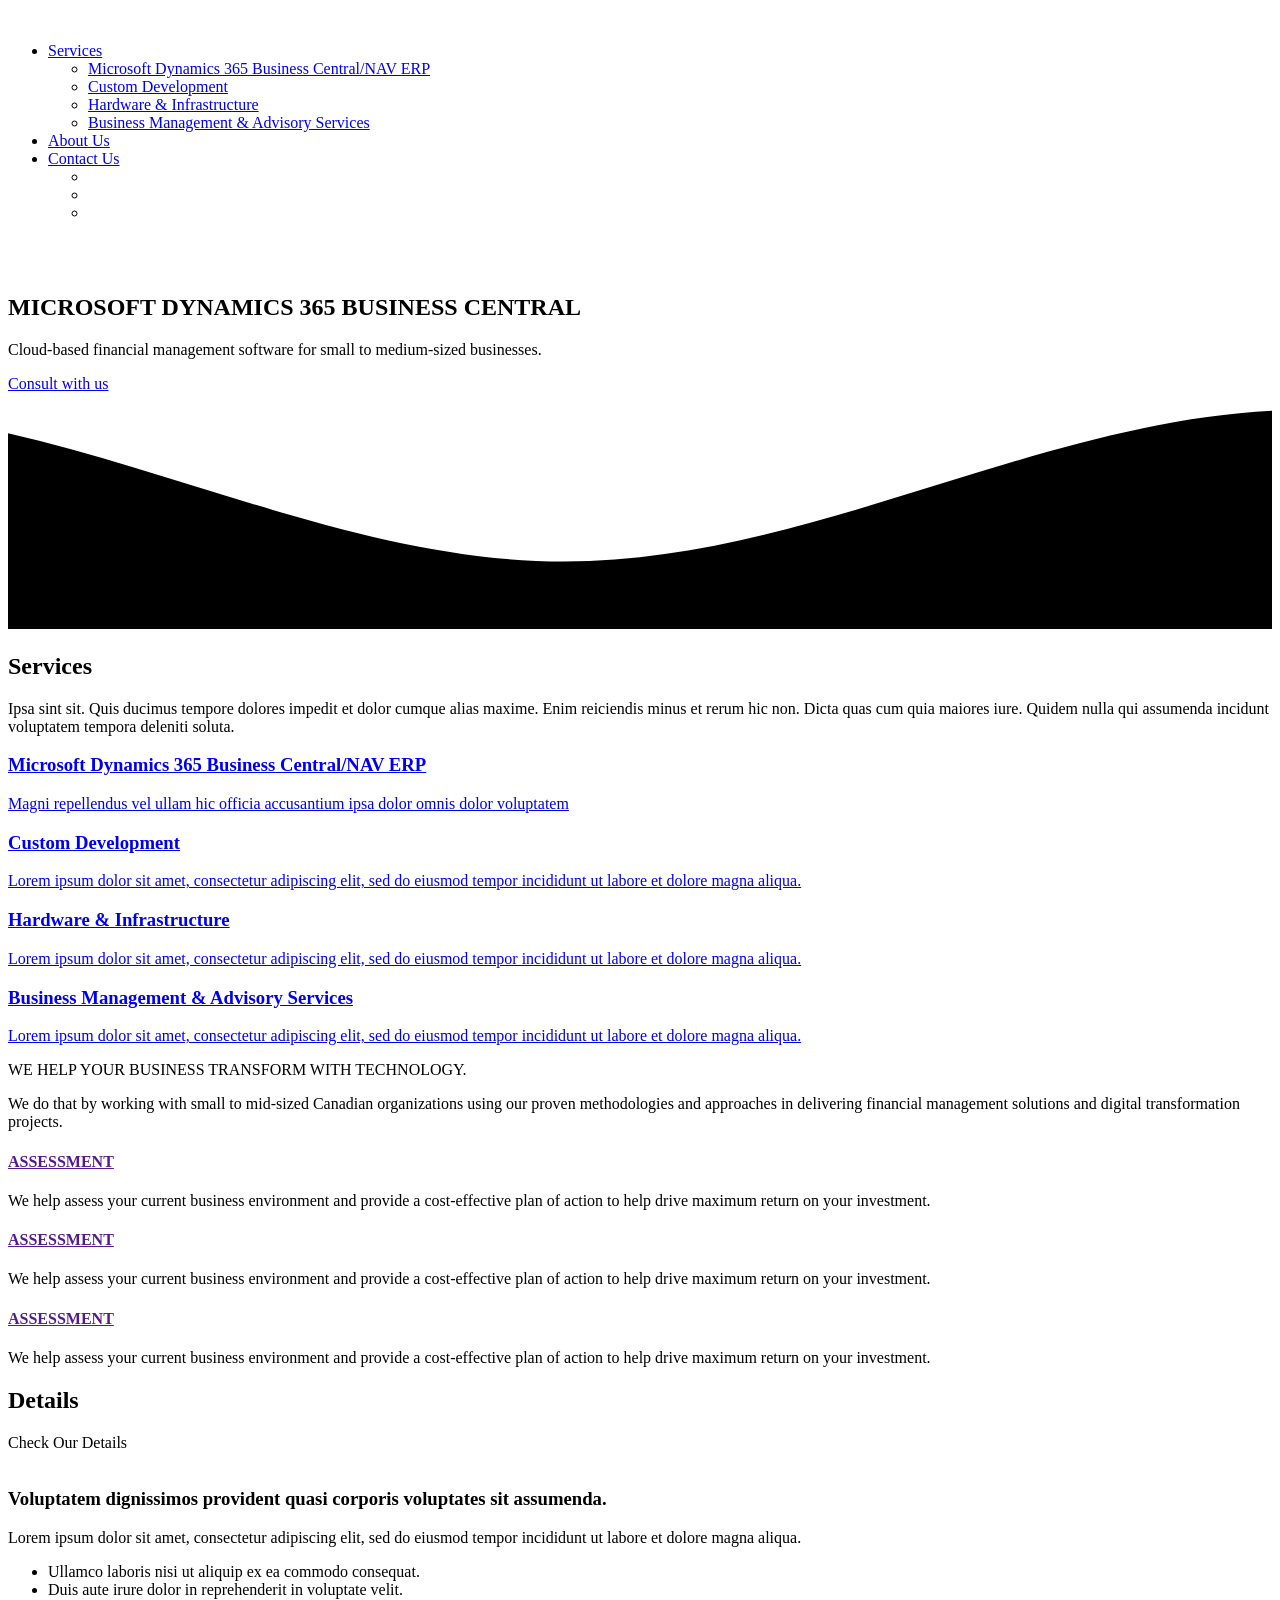
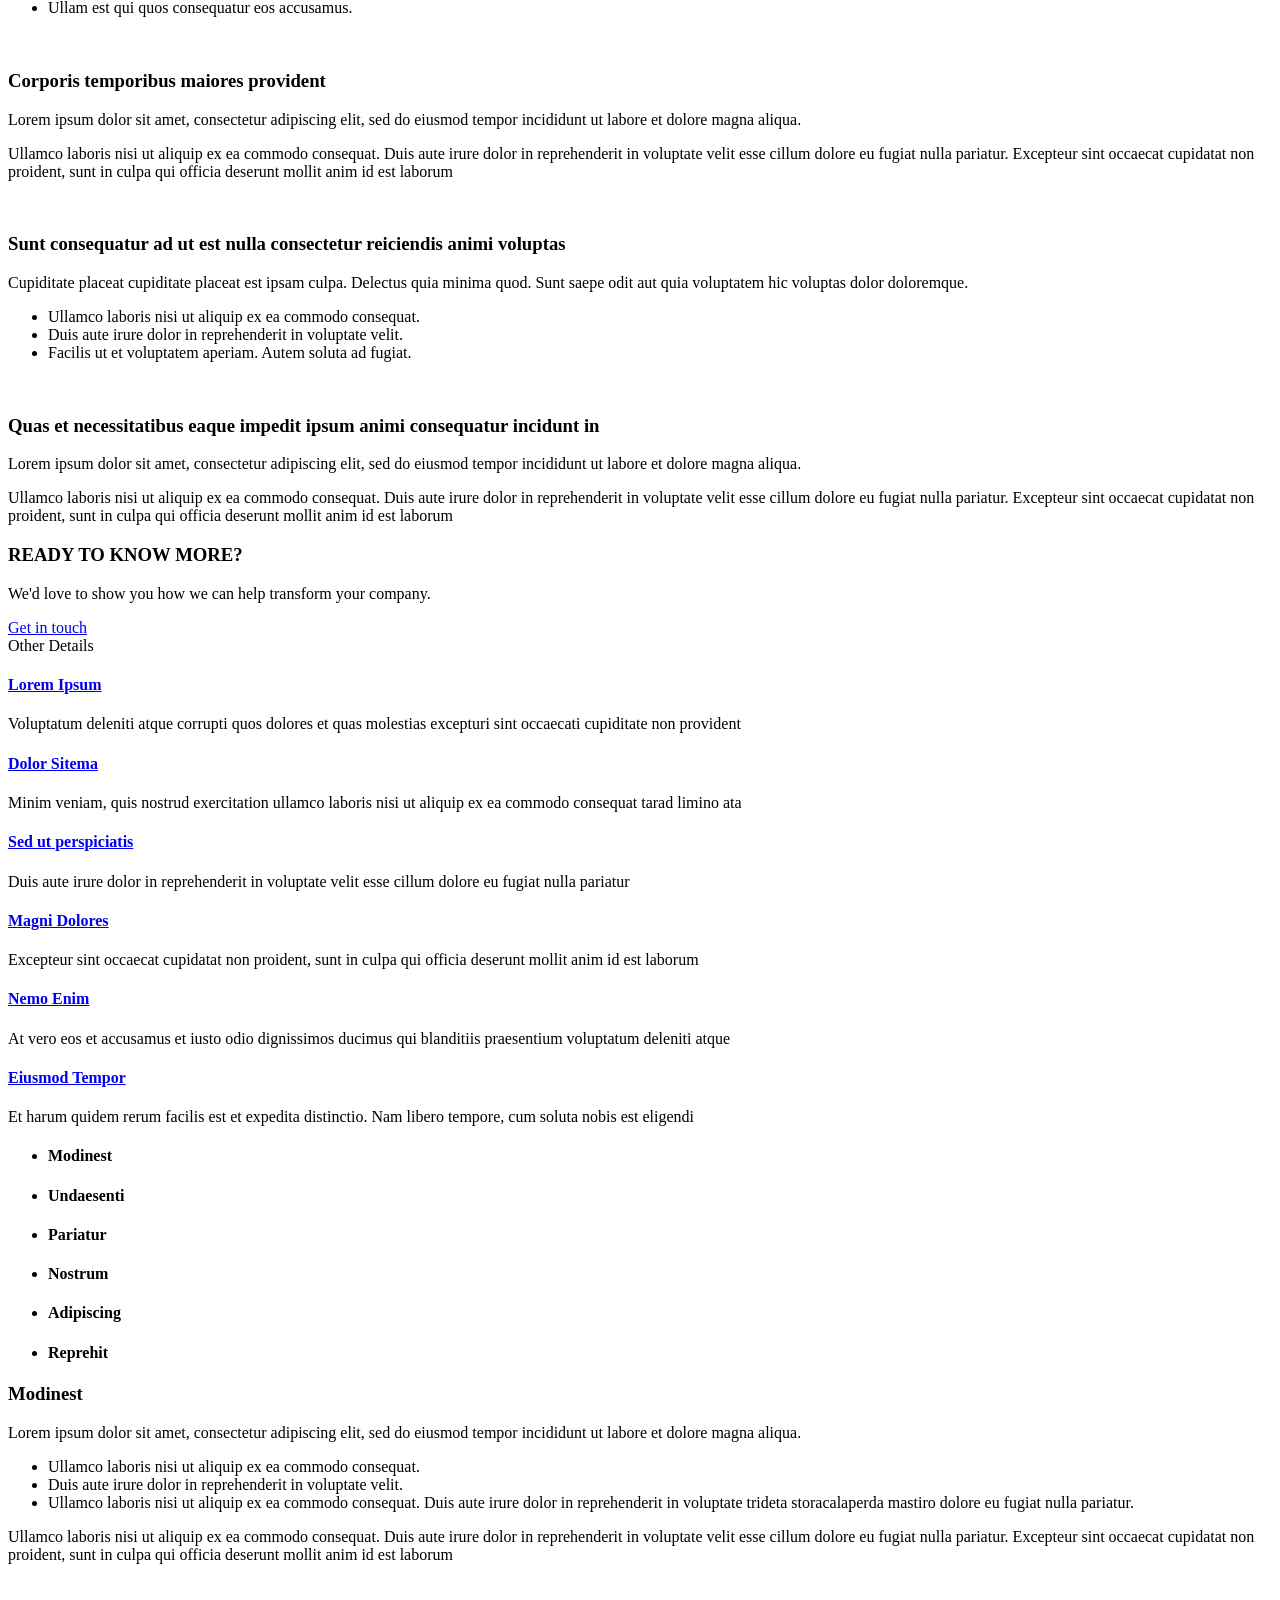
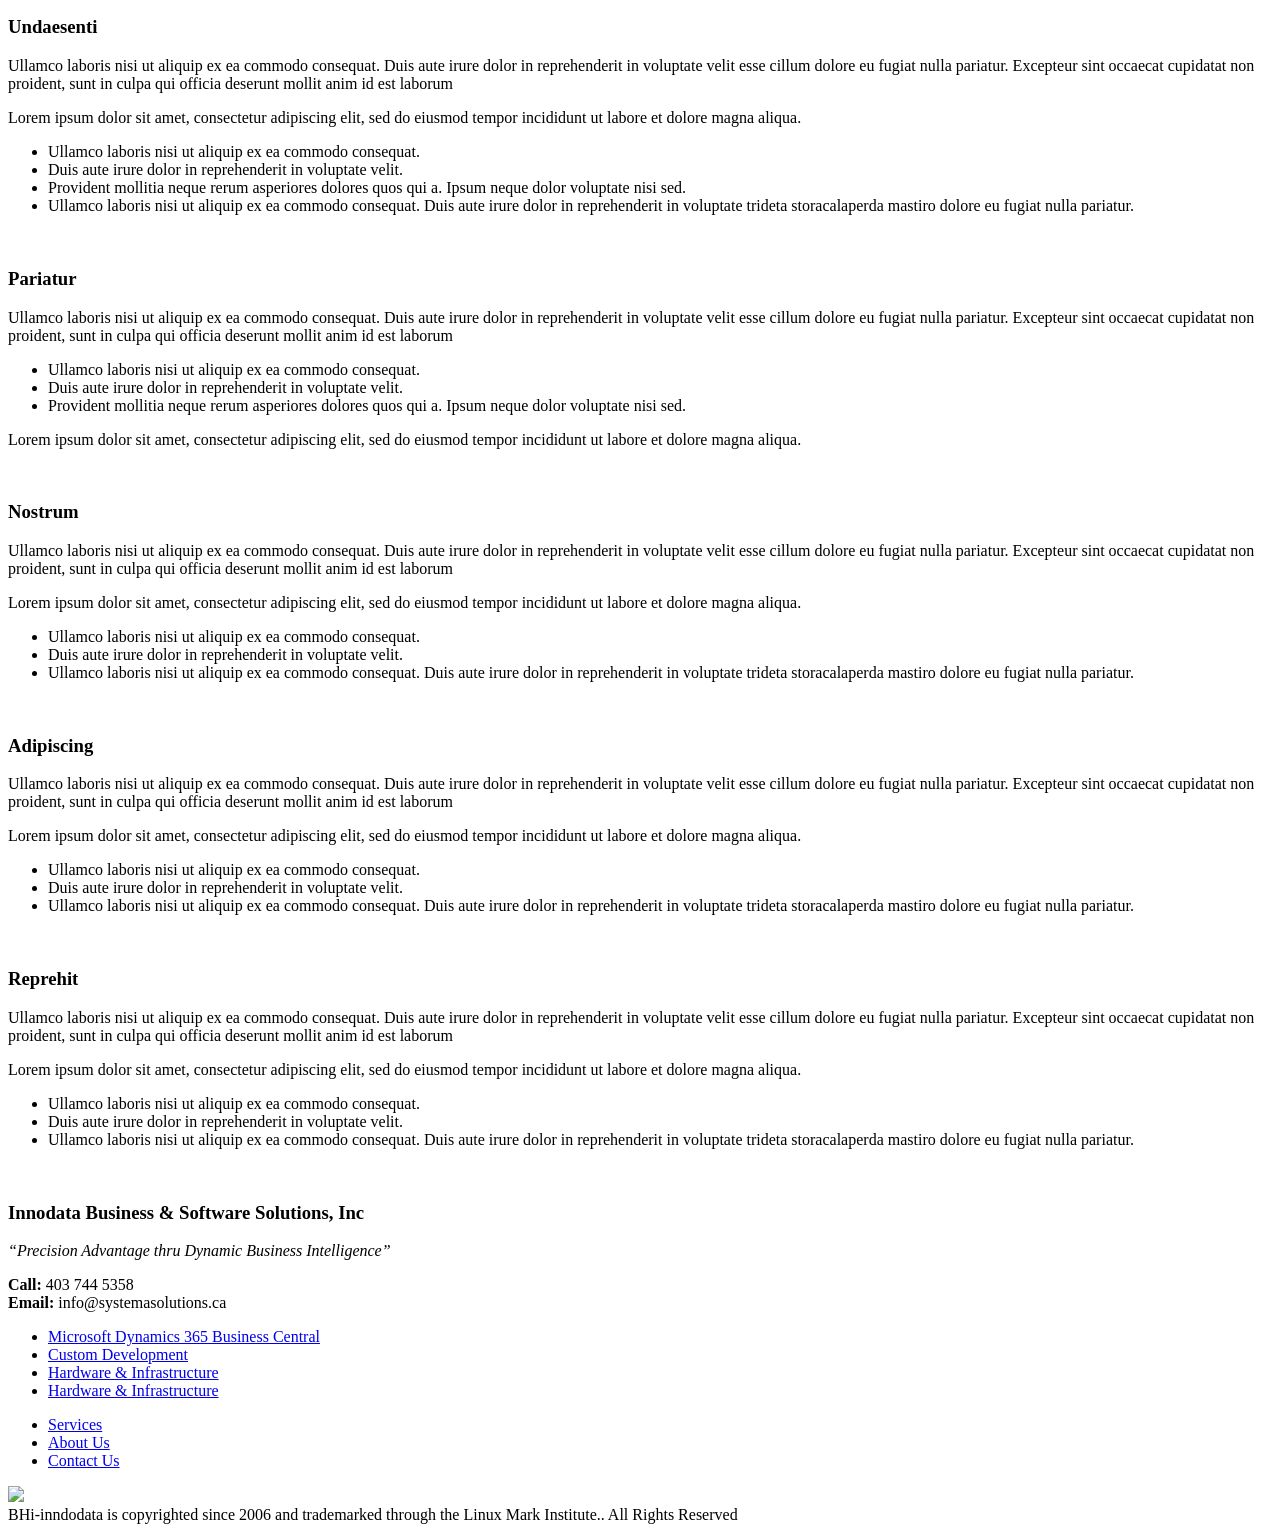
==== assets/css/index.html @ 0f50e831 "commit other changes" ====
<!DOCTYPE html>
<html lang="en">

<head>
  <meta charset="utf-8" />
  <meta content="width=device-width, initial-scale=1.0" name="viewport" />
  <title>BHi-innodata</title>
  <meta name="description" content="" />
  <meta name="keywords" content="" />
  <link href="assets/img/innologocolor.png" rel="icon" />
  <link href="assets/img/apple-touch-icon.png" rel="apple-touch-icon" />
  <!-- <link href="https://fonts.googleapis.com" rel="preconnect" />
  <link href="https://fonts.gstatic.com" rel="preconnect" crossorigin />
  <link
    href="https://fonts.googleapis.com/css2?family=Roboto:ital,wght@0,100;0,300;0,400;0,500;0,700;0,900;1,100;1,300;1,400;1,500;1,700;1,900&family=Poppins:ital,wght@0,100;0,200;0,300;0,400;0,500;0,600;0,700;0,800;0,900;1,100;1,200;1,300;1,400;1,500;1,600;1,700;1,800;1,900&family=Raleway:ital,wght@0,100;0,200;0,300;0,400;0,500;0,600;0,700;0,800;0,900;1,100;1,200;1,300;1,400;1,500;1,600;1,700;1,800;1,900&display=swap"
    rel="stylesheet" /> -->
  <link href="assets/vendor/bootstrap/css/bootstrap.min.css" rel="stylesheet" />
  <link href="assets/vendor/bootstrap-icons/bootstrap-icons.css" rel="stylesheet" />
  <link href="assets/vendor/aos/aos.css" rel="stylesheet" />
  <link href="assets/vendor/glightbox/css/glightbox.min.css" rel="stylesheet" />
  <link href="assets/vendor/swiper/swiper-bundle.min.css" rel="stylesheet" />
  <link id="mainStylesheet" href="assets/css/main.css" rel="stylesheet" />
  <link href="assets/css/other.css" rel="stylesheet" />
</head>

<body class="index-page">
  <header id="header" class="header d-flex align-items-center fixed-top">
    <div class="container-fluid container-xl position-relative d-flex align-items-center justify-content-between">
      <a href="index.html" class="logo d-flex align-items-center">
        <!-- Uncomment the line below if you also wish to use an image logo -->
        <img src="assets/img/innowhite.png" alt="" width="20%" /> </a>
      <nav id="navmenu" class="navmenu">
        <ul>
          <li class="dropdown">
            <a href="#"><span>Services</span>
              <i class="bi bi-chevron-down toggle-dropdown"></i></a>
            <ul>
              <li>
                <a href="mdbc.html">Microsoft Dynamics 365 Business Central/NAV ERP</a>
              </li>
              <li><a href="cd.html">Custom Development</a></li>
              <li><a href="hi.html">Hardware & Infrastructure</a></li>
              <li>
                <a href="bmas.html">Business Management & Advisory Services</a>
              </li>
            </ul>
          </li>

          <li>
            <a class="nav-link nav-text" href="aboutus.html">About Us</a>
          </li>
          <li>
            <a class="nav-link nav-text" href="contactus.html">Contact Us</a>
          </li>

          <ul id="switcher">
            <li id="grayButton" class="color1"></li>
            <li id="whiteButton" class="color2"></li>
            </li>
            <li id="redButton" class="color3"></li>
            </li>
          </ul>
        </ul>
        <i class="mobile-nav-toggle d-xl-none bi bi-list"></i>
      </nav>
    </div>
  </header>

  <main class="main">

    <!-- Hero Section -->
    <section id="hero" class="hero section dark-background">
      <img src="assets/img/bg3.jpg" alt="" class="hero-bg" />
      <div class="container">
        <div class="row gy-4 justify-content-between">
          <div class="col-lg-4 order-lg-last hero-img" data-aos="zoom-out" data-aos-delay="100">
            <img src="assets/img/hero-img2.png" class="img-fluid animated" alt="" />
          </div>

          <div class="col-lg-6 d-flex flex-column justify-content-center" data-aos="fade-in">
            <h1 data-aos="zoom-in">
              MICROSOFT DYNAMICS 365 BUSINESS CENTRAL
            </h1>
            <p data-aos="fade-up" data-aos-delay="100">
              Cloud-based financial management software for small to medium-sized businesses.
            </p>
            <div class="d-flex">
              <a href="#" class="btn-get-started" data-aos="fade-up" data-aos-delay="200">Consult with us</a>
            </div>
          </div>
        </div>
      </div>

      <svg class="hero-waves" xmlns="http://www.w3.org/2000/svg" xmlns:xlink="http://www.w3.org/1999/xlink"
        viewBox="0 24 150 28 " preserveAspectRatio="none">
        <defs>
          <path id="wave-path" d="M-160 44c30 0 58-18 88-18s 58 18 88 18 58-18 88-18 58 18 88 18 v44h-352z"></path>
        </defs>
        <g class="wave1">
          <use xlink:href="#wave-path" x="50" y="3"></use>
        </g>
        <g class="wave2">
          <use xlink:href="#wave-path" x="50" y="0"></use>
        </g>
        <g class="wave3">
          <use xlink:href="#wave-path" x="50" y="9"></use>
        </g>
      </svg>
    </section>
    <!-- /Hero Section -->

    <!-- About Section -->
    <section id="about" class="about section">
      <div class="container" data-aos="fade-up" data-aos-delay="100">
        <div class="row align-items-xl-center gy-5">
          <div class="col-xl-5 content">
            <h2>Services</h2>
            <p>
              Ipsa sint sit. Quis ducimus tempore dolores impedit et dolor
              cumque alias maxime. Enim reiciendis minus et rerum hic non.
              Dicta quas cum quia maiores iure. Quidem nulla qui assumenda
              incidunt voluptatem tempora deleniti soluta.
            </p>
          </div>

          <div class="col-xl-7">
            <div class="row gy-4 icon-boxes">
              <div class="col-md-6 icon-b-h" data-aos="fade-up" data-aos-delay="200">
                <a href="mdbc.html" style="cursor: pointer">
                  <div class="icon-box">
                    <i class="bi bi-microsoft"></i>
                    <h3>Microsoft Dynamics 365 Business Central/NAV ERP</h3>
                    <p>
                      Magni repellendus vel ullam hic officia accusantium ipsa
                      dolor omnis dolor voluptatem
                    </p>
                  </div>
                </a>
              </div>
              <!-- End Icon Box -->

              <div class="col-md-6" data-aos="fade-up" data-aos-delay="300">
                <a href="cd.html" style="cursor: pointer">
                  <div class="icon-box">
                    <i class="bi bi-clipboard-pulse"></i>
                    <h3>Custom Development</h3>
                    <p>
                      Lorem ipsum dolor sit amet, consectetur adipiscing elit,
                      sed do eiusmod tempor incididunt ut labore et dolore
                      magna aliqua.
                    </p>
                  </div>
                </a>
              </div>
              <!-- End Icon Box -->

              <div class="col-md-6" data-aos="fade-up" data-aos-delay="400">
                <a href="hi.html" style="cursor: pointer">
                  <div class="icon-box">
                    <i class="bi bi-laptop"></i>
                    <h3>Hardware & Infrastructure</h3>
                    <p>
                      Lorem ipsum dolor sit amet, consectetur adipiscing elit,
                      sed do eiusmod tempor incididunt ut labore et dolore
                      magna aliqua.
                    </p>
                  </div>
                </a>
              </div>
              <!-- End Icon Box -->

              <div class="col-md-6" data-aos="fade-up" data-aos-delay="500">
                <a href="bmas.html" style="cursor: pointer">
                  <div class="icon-box">
                    <i class="bi bi-graph-up-arrow"></i>
                    <h3>Business Management & Advisory Services</h3>
                    <p>
                      Lorem ipsum dolor sit amet, consectetur adipiscing elit,
                      sed do eiusmod tempor incididunt ut labore et dolore
                      magna aliqua.
                    </p>
                  </div>
                </a>
              </div>
              <!-- End Icon Box -->
            </div>
          </div>
        </div>
      </div>
    </section>
    <!-- /About Section -->

    <section id="services" class="services">
      <div class="container" data-aos="fade-up">
        <div class="container section-title" data-aos="fade-up">
          <div>
            <span class="description-title">WE HELP YOUR BUSINESS TRANSFORM WITH TECHNOLOGY.</span>
          </div>
          <p>
            We do that by working with small to mid-sized Canadian
            organizations using our proven methodologies and approaches in
            delivering financial management solutions and digital
            transformation projects.
          </p>
        </div>

        <div class="row">
          <div class="col-lg-4 col-md-6 d-flex align-items-stretch" data-aos="fade-up" data-aos-delay="100">
            <div class="icon-box">
              <div class="icon"><i class="bi bi-envelope"></i></div>
              <h4><a href="">ASSESSMENT</a></h4>
              <p>
                We help assess your current business environment and provide a
                cost-effective plan of action to help drive maximum return on
                your investment.
              </p>
            </div>
          </div>

          <div class="col-lg-4 col-md-6 d-flex align-items-stretch" data-aos="fade-up" data-aos-delay="100">
            <div class="icon-box">
              <div class="icon"><i class="bi bi-envelope"></i></div>
              <h4><a href="">ASSESSMENT</a></h4>
              <p>
                We help assess your current business environment and provide a
                cost-effective plan of action to help drive maximum return on
                your investment.
              </p>
            </div>
          </div>

          <div class="col-lg-4 col-md-6 d-flex align-items-stretch" data-aos="fade-up" data-aos-delay="100">
            <div class="icon-box">
              <div class="icon"><i class="bi bi-envelope"></i></div>
              <h4><a href="">ASSESSMENT</a></h4>
              <p>
                We help assess your current business environment and provide a
                cost-effective plan of action to help drive maximum return on
                your investment.
              </p>
            </div>
          </div>
        </div>
      </div>
    </section>

    <!-- Details Section -->
    <section id="details" class="details section d-none">
      <!-- Section Title -->
      <div class="container section-title" data-aos="fade-up">
        <h2>Details</h2>
        <div>
          <span>Check Our</span>
          <span class="description-title">Details</span>
        </div>
      </div>
      <!-- End Section Title -->

      <div class="container">
        <div class="row gy-4 align-items-center features-item">
          <div class="col-md-5 d-flex align-items-center" data-aos="zoom-out" data-aos-delay="100">
            <img src="assets/img/details-1.png" class="img-fluid" alt="" />
          </div>
          <div class="col-md-7" data-aos="fade-up" data-aos-delay="100">
            <h3>
              Voluptatem dignissimos provident quasi corporis voluptates sit
              assumenda.
            </h3>
            <p class="fst-italic">
              Lorem ipsum dolor sit amet, consectetur adipiscing elit, sed do
              eiusmod tempor incididunt ut labore et dolore magna aliqua.
            </p>
            <ul>
              <li>
                <i class="bi bi-check"></i><span>
                  Ullamco laboris nisi ut aliquip ex ea commodo
                  consequat.</span>
              </li>
              <li>
                <i class="bi bi-check"></i>
                <span>Duis aute irure dolor in reprehenderit in voluptate
                  velit.</span>
              </li>
              <li>
                <i class="bi bi-check"></i>
                <span>Ullam est qui quos consequatur eos accusamus.</span>
              </li>
            </ul>
          </div>
        </div>
        <!-- Features Item -->

        <div class="row gy-4 align-items-center features-item">
          <div class="col-md-5 order-1 order-md-2 d-flex align-items-center" data-aos="zoom-out" data-aos-delay="200">
            <img src="assets/img/details-2.png" class="img-fluid" alt="" />
          </div>
          <div class="col-md-7 order-2 order-md-1" data-aos="fade-up" data-aos-delay="200">
            <h3>Corporis temporibus maiores provident</h3>
            <p class="fst-italic">
              Lorem ipsum dolor sit amet, consectetur adipiscing elit, sed do
              eiusmod tempor incididunt ut labore et dolore magna aliqua.
            </p>
            <p>
              Ullamco laboris nisi ut aliquip ex ea commodo consequat. Duis
              aute irure dolor in reprehenderit in voluptate velit esse cillum
              dolore eu fugiat nulla pariatur. Excepteur sint occaecat
              cupidatat non proident, sunt in culpa qui officia deserunt
              mollit anim id est laborum
            </p>
          </div>
        </div>
        <!-- Features Item -->

        <div class="row gy-4 align-items-center features-item">
          <div class="col-md-5 d-flex align-items-center" data-aos="zoom-out">
            <img src="assets/img/details-3.png" class="img-fluid" alt="" />
          </div>
          <div class="col-md-7" data-aos="fade-up">
            <h3>
              Sunt consequatur ad ut est nulla consectetur reiciendis animi
              voluptas
            </h3>
            <p>
              Cupiditate placeat cupiditate placeat est ipsam culpa. Delectus
              quia minima quod. Sunt saepe odit aut quia voluptatem hic
              voluptas dolor doloremque.
            </p>
            <ul>
              <li>
                <i class="bi bi-check"></i>
                <span>Ullamco laboris nisi ut aliquip ex ea commodo
                  consequat.</span>
              </li>
              <li>
                <i class="bi bi-check"></i><span>
                  Duis aute irure dolor in reprehenderit in voluptate
                  velit.</span>
              </li>
              <li>
                <i class="bi bi-check"></i>
                <span>Facilis ut et voluptatem aperiam. Autem soluta ad
                  fugiat</span>.
              </li>
            </ul>
          </div>
        </div>
        <!-- Features Item -->

        <div class="row gy-4 align-items-center features-item">
          <div class="col-md-5 order-1 order-md-2 d-flex align-items-center" data-aos="zoom-out">
            <img src="assets/img/details-4.png" class="img-fluid" alt="" />
          </div>
          <div class="col-md-7 order-2 order-md-1" data-aos="fade-up">
            <h3>
              Quas et necessitatibus eaque impedit ipsum animi consequatur
              incidunt in
            </h3>
            <p class="fst-italic">
              Lorem ipsum dolor sit amet, consectetur adipiscing elit, sed do
              eiusmod tempor incididunt ut labore et dolore magna aliqua.
            </p>
            <p>
              Ullamco laboris nisi ut aliquip ex ea commodo consequat. Duis
              aute irure dolor in reprehenderit in voluptate velit esse cillum
              dolore eu fugiat nulla pariatur. Excepteur sint occaecat
              cupidatat non proident, sunt in culpa qui officia deserunt
              mollit anim id est laborum
            </p>
          </div>
        </div>
        <!-- Features Item -->
      </div>
    </section>
    <!-- /Details Section -->




    <section id="cta" class="cta">
      <div class="container cta-bg" data-aos="zoom-in">
        <div class="text-center">
          <h3>READY TO KNOW MORE?</h3>
          <p>We'd love to show you how we can help transform your company.</p>
          <a class="cta-btn" href="#">Get in touch</a>
        </div>
      </div>
    </section>

    <!-- Services Section -->
    <section id="services" class="services section">

      <div class="container section-title" data-aos="fade-up">
        <div>
          <span class="description-title">Other Details</span>
        </div>
      </div>

      <div class="container">

        <div class="row gy-4">

          <div class="col-lg-6 " data-aos="fade-up" data-aos-delay="100">
            <div class="service-item d-flex">
              <div class="icon flex-shrink-0"><i class="bi bi-briefcase"></i></div>
              <div>
                <h4 class="title"><a href="services-details.html" class="stretched-link">Lorem Ipsum</a></h4>
                <p class="description">Voluptatum deleniti atque corrupti quos dolores et quas molestias excepturi sint
                  occaecati cupiditate non provident</p>
              </div>
            </div>
          </div>
          <!-- End Service Item -->

          <div class="col-lg-6 " data-aos="fade-up" data-aos-delay="200">
            <div class="service-item d-flex">
              <div class="icon flex-shrink-0"><i class="bi bi-card-checklist"></i></div>
              <div>
                <h4 class="title"><a href="services-details.html" class="stretched-link">Dolor Sitema</a></h4>
                <p class="description">Minim veniam, quis nostrud exercitation ullamco laboris nisi ut aliquip ex ea
                  commodo consequat tarad limino ata</p>
              </div>
            </div>
          </div><!-- End Service Item -->

          <div class="col-lg-6 " data-aos="fade-up" data-aos-delay="300">
            <div class="service-item d-flex">
              <div class="icon flex-shrink-0"><i class="bi bi-bar-chart"></i></div>
              <div>
                <h4 class="title"><a href="services-details.html" class="stretched-link">Sed ut perspiciatis</a></h4>
                <p class="description">Duis aute irure dolor in reprehenderit in voluptate velit esse cillum dolore eu
                  fugiat nulla pariatur</p>
              </div>
            </div>
          </div><!-- End Service Item -->

          <div class="col-lg-6 " data-aos="fade-up" data-aos-delay="400">
            <div class="service-item d-flex">
              <div class="icon flex-shrink-0"><i class="bi bi-binoculars"></i></div>
              <div>
                <h4 class="title"><a href="services-details.html" class="stretched-link">Magni Dolores</a></h4>
                <p class="description">Excepteur sint occaecat cupidatat non proident, sunt in culpa qui officia
                  deserunt mollit anim id est laborum</p>
              </div>
            </div>
          </div><!-- End Service Item -->

          <div class="col-lg-6 " data-aos="fade-up" data-aos-delay="500">
            <div class="service-item d-flex">
              <div class="icon flex-shrink-0"><i class="bi bi-brightness-high"></i></div>
              <div>
                <h4 class="title"><a href="services-details.html" class="stretched-link">Nemo Enim</a></h4>
                <p class="description">At vero eos et accusamus et iusto odio dignissimos ducimus qui blanditiis
                  praesentium voluptatum deleniti atque</p>
              </div>
            </div>
          </div><!-- End Service Item -->

          <div class="col-lg-6 " data-aos="fade-up" data-aos-delay="600">
            <div class="service-item d-flex">
              <div class="icon flex-shrink-0"><i class="bi bi-calendar4-week"></i></div>
              <div>
                <h4 class="title"><a href="services-details.html" class="stretched-link">Eiusmod Tempor</a></h4>
                <p class="description">Et harum quidem rerum facilis est et expedita distinctio. Nam libero tempore, cum
                  soluta nobis est eligendi</p>
              </div>
            </div>
          </div><!-- End Service Item -->

        </div>

      </div>

    </section><!-- /Services Section -->


    <section id="features" class="features section">

      <div class="container" data-aos="fade-up">

        <ul class="nav nav-tabs row gy-4 d-flex">

          <li class="nav-item col-6 col-md-4 col-lg-2">
            <a class="nav-link active show" data-bs-toggle="tab" data-bs-target="#features-tab-1">
              <i class="bi bi-binoculars" style="color: #0dcaf0;"></i>
              <h4>Modinest</h4>
            </a>
          </li><!-- End Tab 1 Nav -->

          <li class="nav-item col-6 col-md-4 col-lg-2">
            <a class="nav-link" data-bs-toggle="tab" data-bs-target="#features-tab-2">
              <i class="bi bi-box-seam" style="color: #6610f2;"></i>
              <h4>Undaesenti</h4>
            </a>
          </li><!-- End Tab 2 Nav -->

          <li class="nav-item col-6 col-md-4 col-lg-2">
            <a class="nav-link" data-bs-toggle="tab" data-bs-target="#features-tab-3">
              <i class="bi bi-brightness-high" style="color: #20c997;"></i>
              <h4>Pariatur</h4>
            </a>
          </li><!-- End Tab 3 Nav -->

          <li class="nav-item col-6 col-md-4 col-lg-2">
            <a class="nav-link" data-bs-toggle="tab" data-bs-target="#features-tab-4">
              <i class="bi bi-command" style="color: #df1529;"></i>
              <h4>Nostrum</h4>
            </a>
          </li><!-- End Tab 4 Nav -->

          <li class="nav-item col-6 col-md-4 col-lg-2">
            <a class="nav-link" data-bs-toggle="tab" data-bs-target="#features-tab-5">
              <i class="bi bi-easel" style="color: #0d6efd;"></i>
              <h4>Adipiscing</h4>
            </a>
          </li><!-- End Tab 5 Nav -->

          <li class="nav-item col-6 col-md-4 col-lg-2">
            <a class="nav-link" data-bs-toggle="tab" data-bs-target="#features-tab-6">
              <i class="bi bi-map" style="color: #fd7e14;"></i>
              <h4>Reprehit</h4>
            </a>
          </li><!-- End Tab 6 Nav -->

        </ul>

        <div class="tab-content">

          <div class="tab-pane fade active show" id="features-tab-1">
            <div class="row gy-4">
              <div class="col-lg-8 order-2 order-lg-1" data-aos="fade-up" data-aos-delay="100">
                <h3>Modinest</h3>
                <p class="fst-italic">
                  Lorem ipsum dolor sit amet, consectetur adipiscing elit, sed do eiusmod tempor incididunt ut labore et
                  dolore
                  magna aliqua.
                </p>
                <ul>
                  <li><i class="bi bi-check-circle-fill"></i> Ullamco laboris nisi ut aliquip ex ea commodo consequat.
                  </li>
                  <li><i class="bi bi-check-circle-fill"></i> Duis aute irure dolor in reprehenderit in voluptate velit.
                  </li>
                  <li><i class="bi bi-check-circle-fill"></i> Ullamco laboris nisi ut aliquip ex ea commodo consequat.
                    Duis aute irure dolor in reprehenderit in voluptate trideta storacalaperda mastiro dolore eu fugiat
                    nulla pariatur.</li>
                </ul>
                <p>
                  Ullamco laboris nisi ut aliquip ex ea commodo consequat. Duis aute irure dolor in reprehenderit in
                  voluptate
                  velit esse cillum dolore eu fugiat nulla pariatur. Excepteur sint occaecat cupidatat non proident,
                  sunt in
                  culpa qui officia deserunt mollit anim id est laborum
                </p>
              </div>
              <div class="col-lg-4 order-1 order-lg-2 text-center" data-aos="fade-up" data-aos-delay="200">
                <img src="assets/img/features-1.svg" alt="" class="img-fluid">
              </div>
            </div>
          </div><!-- End Tab Content 1 -->

          <div class="tab-pane fade" id="features-tab-2">
            <div class="row gy-4">
              <div class="col-lg-8 order-2 order-lg-1">
                <h3>Undaesenti</h3>
                <p>
                  Ullamco laboris nisi ut aliquip ex ea commodo consequat. Duis aute irure dolor in reprehenderit in
                  voluptate
                  velit esse cillum dolore eu fugiat nulla pariatur. Excepteur sint occaecat cupidatat non proident,
                  sunt in
                  culpa qui officia deserunt mollit anim id est laborum
                </p>
                <p class="fst-italic">
                  Lorem ipsum dolor sit amet, consectetur adipiscing elit, sed do eiusmod tempor incididunt ut labore et
                  dolore
                  magna aliqua.
                </p>
                <ul>
                  <li><i class="bi bi-check-circle-fill"></i> Ullamco laboris nisi ut aliquip ex ea commodo consequat.
                  </li>
                  <li><i class="bi bi-check-circle-fill"></i> Duis aute irure dolor in reprehenderit in voluptate velit.
                  </li>
                  <li><i class="bi bi-check-circle-fill"></i> Provident mollitia neque rerum asperiores dolores quos qui
                    a. Ipsum neque dolor voluptate nisi sed.</li>
                  <li><i class="bi bi-check-circle-fill"></i> Ullamco laboris nisi ut aliquip ex ea commodo consequat.
                    Duis aute irure dolor in reprehenderit in voluptate trideta storacalaperda mastiro dolore eu fugiat
                    nulla pariatur.</li>
                </ul>
              </div>
              <div class="col-lg-4 order-1 order-lg-2 text-center">
                <img src="assets/img/features-2.svg" alt="" class="img-fluid">
              </div>
            </div>
          </div><!-- End Tab Content 2 -->

          <div class="tab-pane fade" id="features-tab-3">
            <div class="row gy-4">
              <div class="col-lg-8 order-2 order-lg-1">
                <h3>Pariatur</h3>
                <p>
                  Ullamco laboris nisi ut aliquip ex ea commodo consequat. Duis aute irure dolor in reprehenderit in
                  voluptate
                  velit esse cillum dolore eu fugiat nulla pariatur. Excepteur sint occaecat cupidatat non proident,
                  sunt in
                  culpa qui officia deserunt mollit anim id est laborum
                </p>
                <ul>
                  <li><i class="bi bi-check-circle-fill"></i> Ullamco laboris nisi ut aliquip ex ea commodo consequat.
                  </li>
                  <li><i class="bi bi-check-circle-fill"></i> Duis aute irure dolor in reprehenderit in voluptate velit.
                  </li>
                  <li><i class="bi bi-check-circle-fill"></i> Provident mollitia neque rerum asperiores dolores quos qui
                    a. Ipsum neque dolor voluptate nisi sed.</li>
                </ul>
                <p class="fst-italic">
                  Lorem ipsum dolor sit amet, consectetur adipiscing elit, sed do eiusmod tempor incididunt ut labore et
                  dolore
                  magna aliqua.
                </p>
              </div>
              <div class="col-lg-4 order-1 order-lg-2 text-center">
                <img src="assets/img/features-3.svg" alt="" class="img-fluid">
              </div>
            </div>
          </div><!-- End Tab Content 3 -->

          <div class="tab-pane fade" id="features-tab-4">
            <div class="row gy-4">
              <div class="col-lg-8 order-2 order-lg-1">
                <h3>Nostrum</h3>
                <p>
                  Ullamco laboris nisi ut aliquip ex ea commodo consequat. Duis aute irure dolor in reprehenderit in
                  voluptate
                  velit esse cillum dolore eu fugiat nulla pariatur. Excepteur sint occaecat cupidatat non proident,
                  sunt in
                  culpa qui officia deserunt mollit anim id est laborum
                </p>
                <p class="fst-italic">
                  Lorem ipsum dolor sit amet, consectetur adipiscing elit, sed do eiusmod tempor incididunt ut labore et
                  dolore
                  magna aliqua.
                </p>
                <ul>
                  <li><i class="bi bi-check-circle-fill"></i> Ullamco laboris nisi ut aliquip ex ea commodo consequat.
                  </li>
                  <li><i class="bi bi-check-circle-fill"></i> Duis aute irure dolor in reprehenderit in voluptate velit.
                  </li>
                  <li><i class="bi bi-check-circle-fill"></i> Ullamco laboris nisi ut aliquip ex ea commodo consequat.
                    Duis aute irure dolor in reprehenderit in voluptate trideta storacalaperda mastiro dolore eu fugiat
                    nulla pariatur.</li>
                </ul>
              </div>
              <div class="col-lg-4 order-1 order-lg-2 text-center">
                <img src="assets/img/features-4.svg" alt="" class="img-fluid">
              </div>
            </div>
          </div><!-- End Tab Content 4 -->

          <div class="tab-pane fade" id="features-tab-5">
            <div class="row gy-4">
              <div class="col-lg-8 order-2 order-lg-1">
                <h3>Adipiscing</h3>
                <p>
                  Ullamco laboris nisi ut aliquip ex ea commodo consequat. Duis aute irure dolor in reprehenderit in
                  voluptate
                  velit esse cillum dolore eu fugiat nulla pariatur. Excepteur sint occaecat cupidatat non proident,
                  sunt in
                  culpa qui officia deserunt mollit anim id est laborum
                </p>
                <p class="fst-italic">
                  Lorem ipsum dolor sit amet, consectetur adipiscing elit, sed do eiusmod tempor incididunt ut labore et
                  dolore
                  magna aliqua.
                </p>
                <ul>
                  <li><i class="bi bi-check-circle-fill"></i> Ullamco laboris nisi ut aliquip ex ea commodo consequat.
                  </li>
                  <li><i class="bi bi-check-circle-fill"></i> Duis aute irure dolor in reprehenderit in voluptate velit.
                  </li>
                  <li><i class="bi bi-check-circle-fill"></i> Ullamco laboris nisi ut aliquip ex ea commodo consequat.
                    Duis aute irure dolor in reprehenderit in voluptate trideta storacalaperda mastiro dolore eu fugiat
                    nulla pariatur.</li>
                </ul>
              </div>
              <div class="col-lg-4 order-1 order-lg-2 text-center">
                <img src="assets/img/features-5.svg" alt="" class="img-fluid">
              </div>
            </div>
          </div><!-- End Tab Content 5 -->

          <div class="tab-pane fade" id="features-tab-6">
            <div class="row gy-4">
              <div class="col-lg-8 order-2 order-lg-1">
                <h3>Reprehit</h3>
                <p>
                  Ullamco laboris nisi ut aliquip ex ea commodo consequat. Duis aute irure dolor in reprehenderit in
                  voluptate
                  velit esse cillum dolore eu fugiat nulla pariatur. Excepteur sint occaecat cupidatat non proident,
                  sunt in
                  culpa qui officia deserunt mollit anim id est laborum
                </p>
                <p class="fst-italic">
                  Lorem ipsum dolor sit amet, consectetur adipiscing elit, sed do eiusmod tempor incididunt ut labore et
                  dolore
                  magna aliqua.
                </p>
                <ul>
                  <li><i class="bi bi-check-circle-fill"></i> Ullamco laboris nisi ut aliquip ex ea commodo consequat.
                  </li>
                  <li><i class="bi bi-check-circle-fill"></i> Duis aute irure dolor in reprehenderit in voluptate velit.
                  </li>
                  <li><i class="bi bi-check-circle-fill"></i> Ullamco laboris nisi ut aliquip ex ea commodo consequat.
                    Duis aute irure dolor in reprehenderit in voluptate trideta storacalaperda mastiro dolore eu fugiat
                    nulla pariatur.</li>
                </ul>
              </div>
              <div class="col-lg-4 order-1 order-lg-2 text-center">
                <img src="assets/img/features-6.svg" alt="" class="img-fluid">
              </div>
            </div>
          </div><!-- End Tab Content 6 -->

        </div>

      </div>

    </section>

  </main>

  <footer id="footer" class="footer dark-background">
    <div class="footer-top">
      <div class="container">
        <div class="row">

          <div class="col-lg-6 col-md-6">
            <div class="footer-info">
              <h3>Innodata Business & Software Solutions, Inc</h3>
              <p class="pb-3"><em>“Precision Advantage thru Dynamic Business Intelligence”</em></p>
              <!-- <p>
                  A108 Adam Street <br>
                  NY 535022, USA<br><br> -->
              <strong>Call:</strong> 403 744 5358<br>
              <strong>Email:</strong> info@systemasolutions.ca<br>
              </p>
              <div class="social-links mt-3">
                <a href="#" class="twitter"><i class="bi bi-twitter-x"></i></a>
                <a href="#" class="facebook"><i class="bi bi-facebook"></i></a>
                <a href="#" class="instagram"><i class="bi bi-instagram"></i></a>
                <a href="#" class="google-plus"><i class="bi bi-skype"></i></a>
                <a href="#" class="linkedin"><i class="bi bi-linkedin"></i></a>
              </div>
            </div>
          </div>

          <div class="col-lg-2 col-md-6 footer-links">

            <ul>
              <li><i class="bi bi-chevron-right"></i> <a href="#">Microsoft Dynamics 365 Business Central</a></li>
              <li><i class="bi bi-chevron-right"></i> <a href="#">Custom Development</a></li>
              <li><i class="bi bi-chevron-right"></i> <a href="#">Hardware & Infrastructure</a></li>
              <li><i class="bi bi-chevron-right"></i> <a href="#">Hardware & Infrastructure</a></li>
            </ul>
          </div>

          <div class="col-lg-2 col-md-6 footer-links">

            <ul>
              <li><i class="bi bi-chevron-right"></i> <a href="#">Services</a></li>
              <li><i class="bi bi-chevron-right"></i> <a href="#">About Us</a></li>
              <li><i class="bi bi-chevron-right"></i> <a href="#">Contact Us</a></li>
            </ul>
          </div>

          <div class="col-lg-2 col-md-6 footer-newsletter">
            <img src="assets/img/innologowhite.png" width="50%" />


          </div>

        </div>
      </div>
    </div>

    <div class="container">
      <div class="copyright">
        BHi-inndodata is copyrighted since 2006 and trademarked through the Linux Mark
        Institute.<strong><span></span></strong>. All Rights Reserved
      </div>

    </div>
  </footer>

  <!-- Scroll Top -->
  <a href="#" id="scroll-top" class="scroll-top d-flex align-items-center justify-content-center"><i
      class="bi bi-arrow-up-short"></i></a>

  <!-- Preloader -->
  <div id="preloader"></div>

  <!-- Vendor JS Files -->
  <script src="assets/vendor/bootstrap/js/bootstrap.bundle.min.js"></script>
  <script src="assets/vendor/php-email-form/validate.js"></script>
  <script src="assets/vendor/aos/aos.js"></script>
  <script src="assets/vendor/glightbox/js/glightbox.min.js"></script>
  <script src="assets/vendor/purecounter/purecounter_vanilla.js"></script>
  <script src="assets/vendor/swiper/swiper-bundle.min.js"></script>

  <!-- Main JS File -->
  <script src="assets/js/main.js"></script>
  <script src="https://cdnjs.cloudflare.com/ajax/libs/jquery/3.7.1/jquery.min.js"
    integrity="sha512-v2CJ7UaYy4JwqLDIrZUI/4hqeoQieOmAZNXBeQyjo21dadnwR+8ZaIJVT8EE2iyI61OV8e6M8PP2/4hpQINQ/g=="
    crossorigin="anonymous" referrerpolicy="no-referrer"></script>
  <script>
    $(document).ready(function () {
      $(".color1").click(function () {
        $("#mainStylesheet").attr("href", "assets/css/main.css");
      });
      $(".color2").click(function () {
        $("#mainStylesheet").attr("href", "assets/css/mainv2.css");
      });
      $(".color3").click(function () {
        $("#mainStylesheet").attr("href", "assets/css/mainv3.css");
      });
    });
  </script>

</body>

</html>
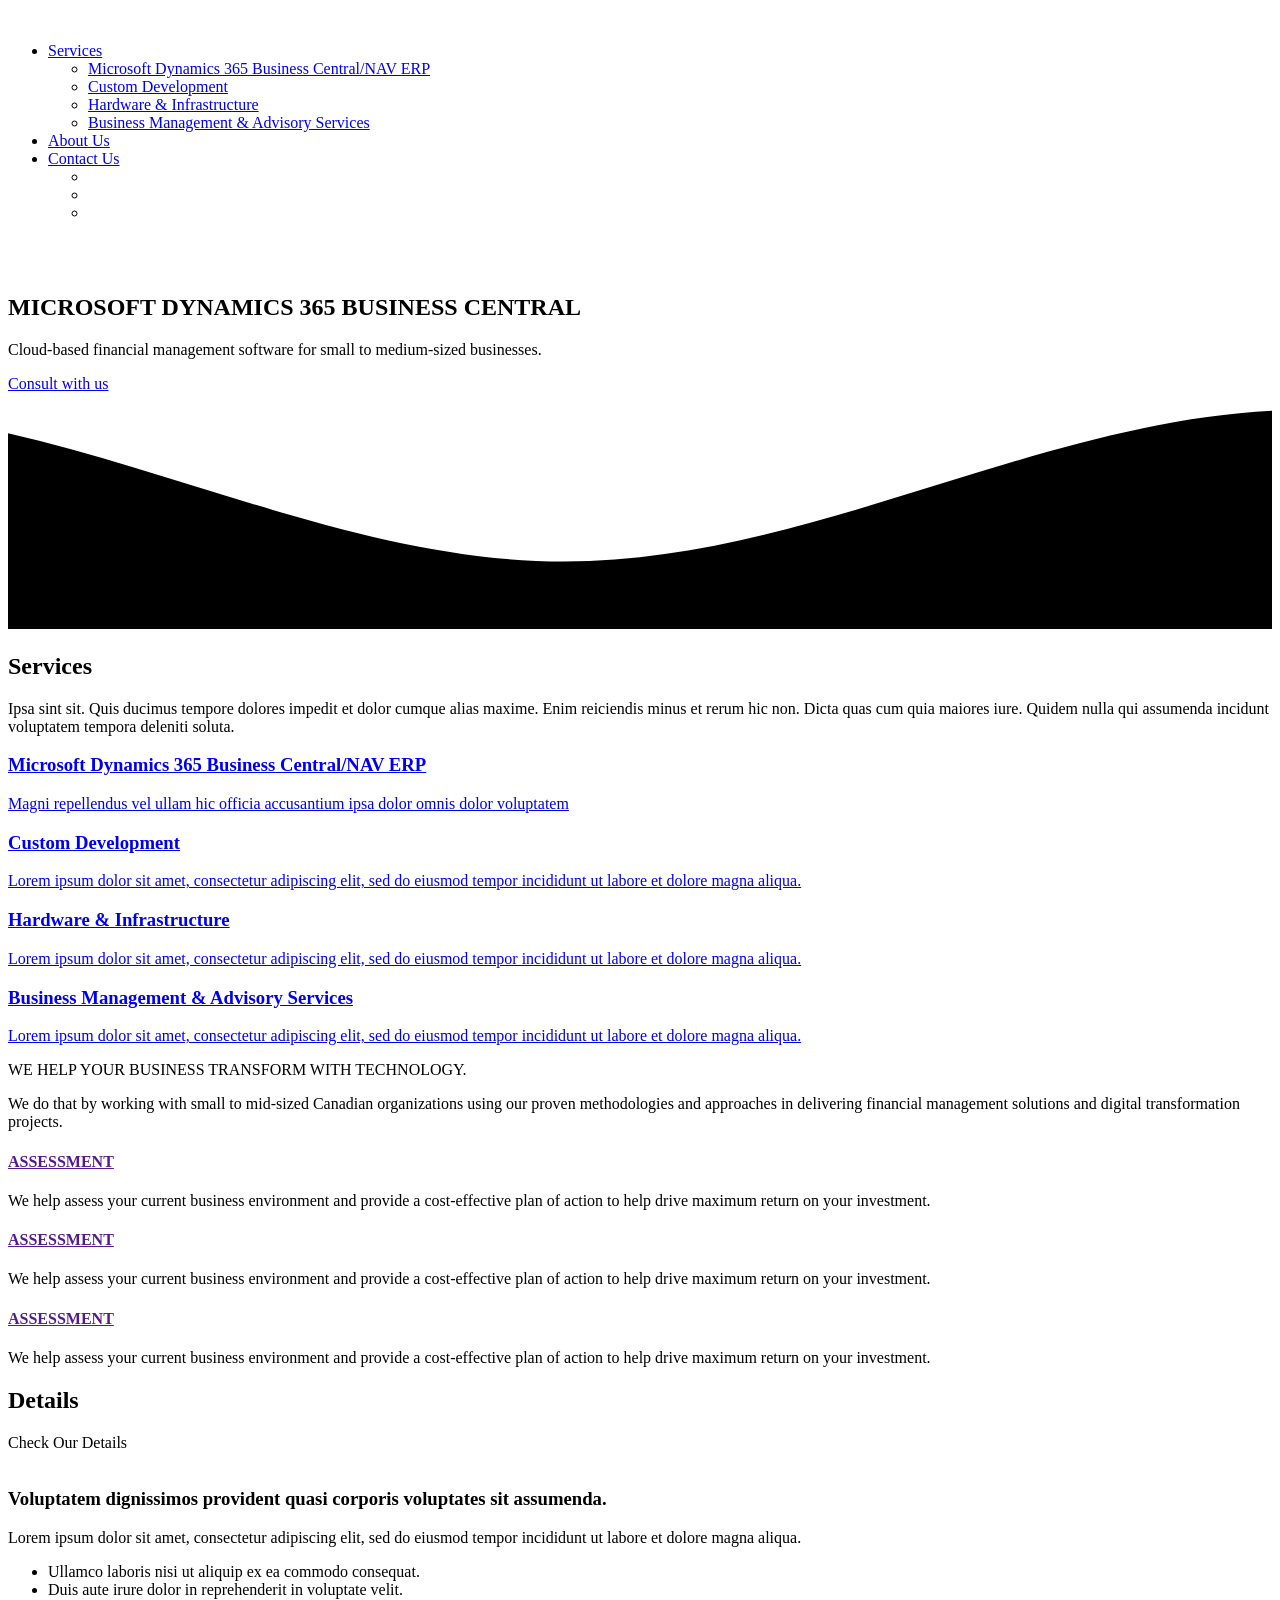
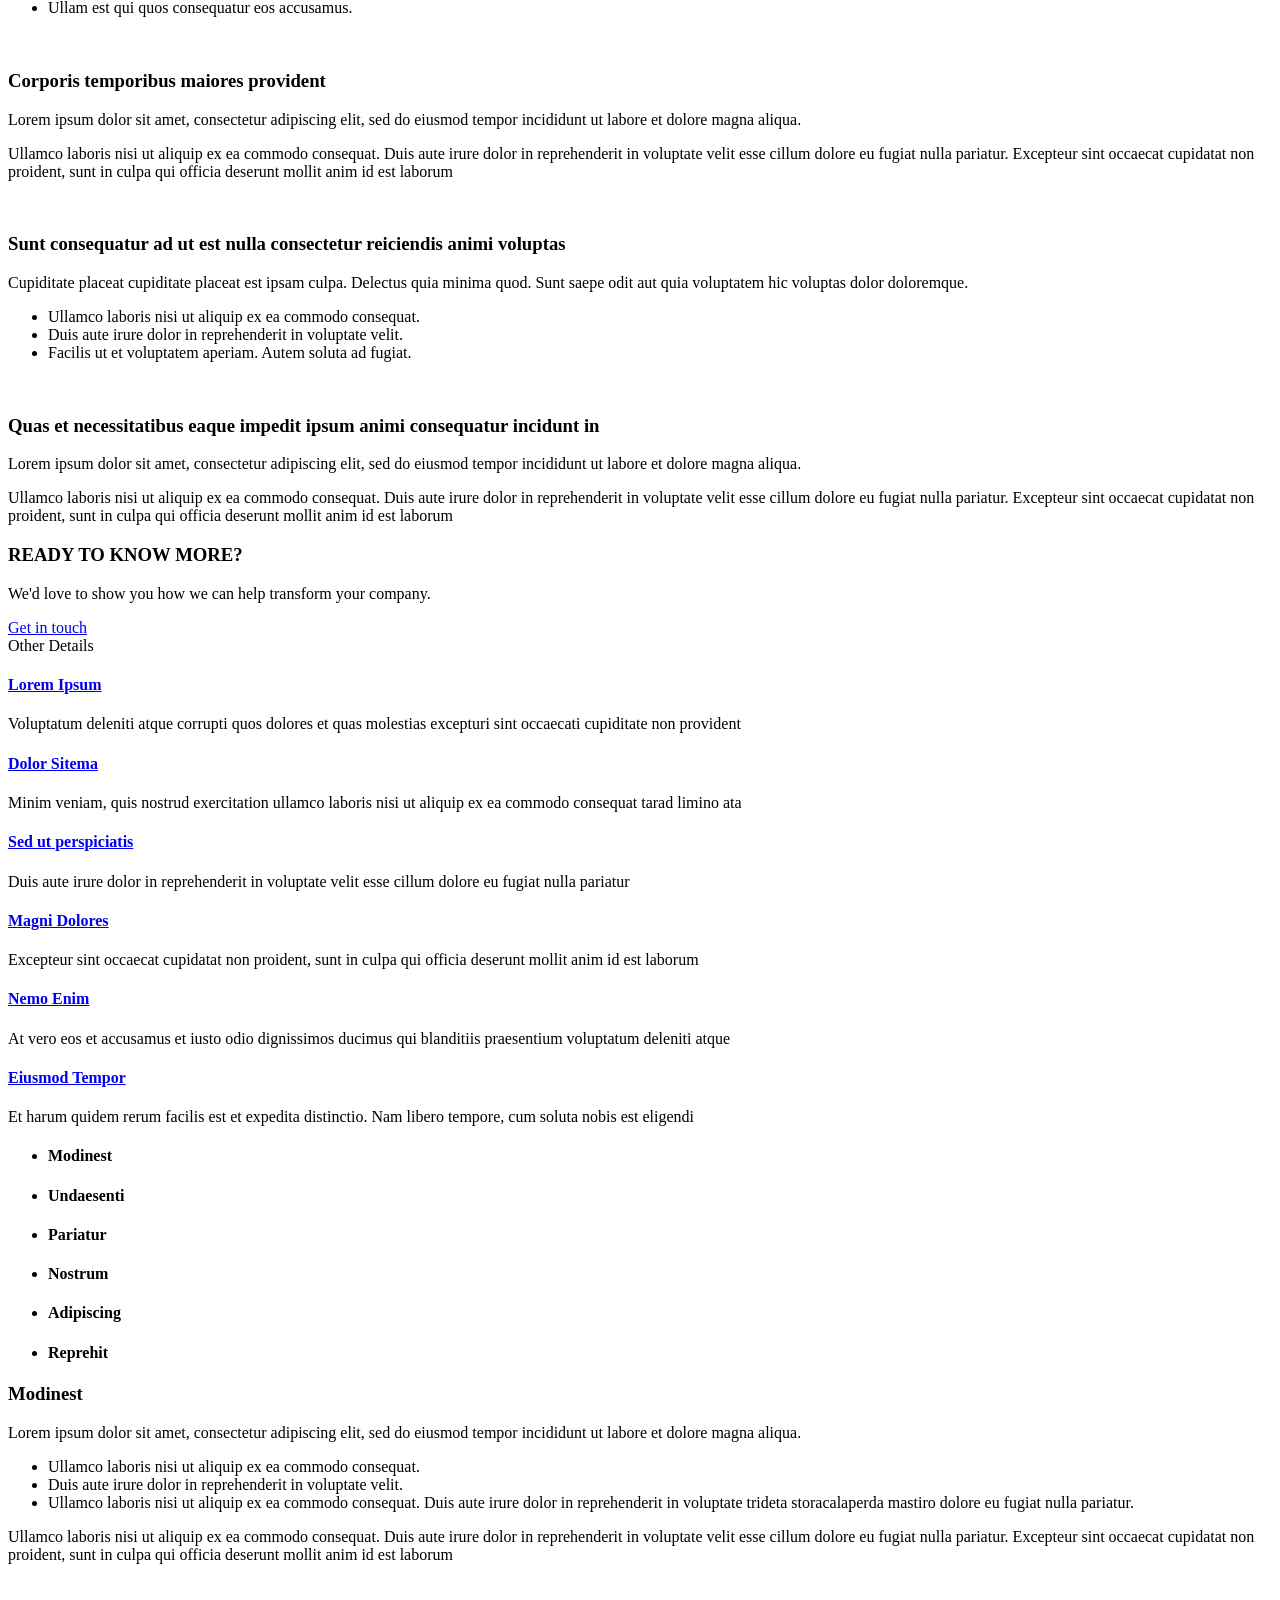
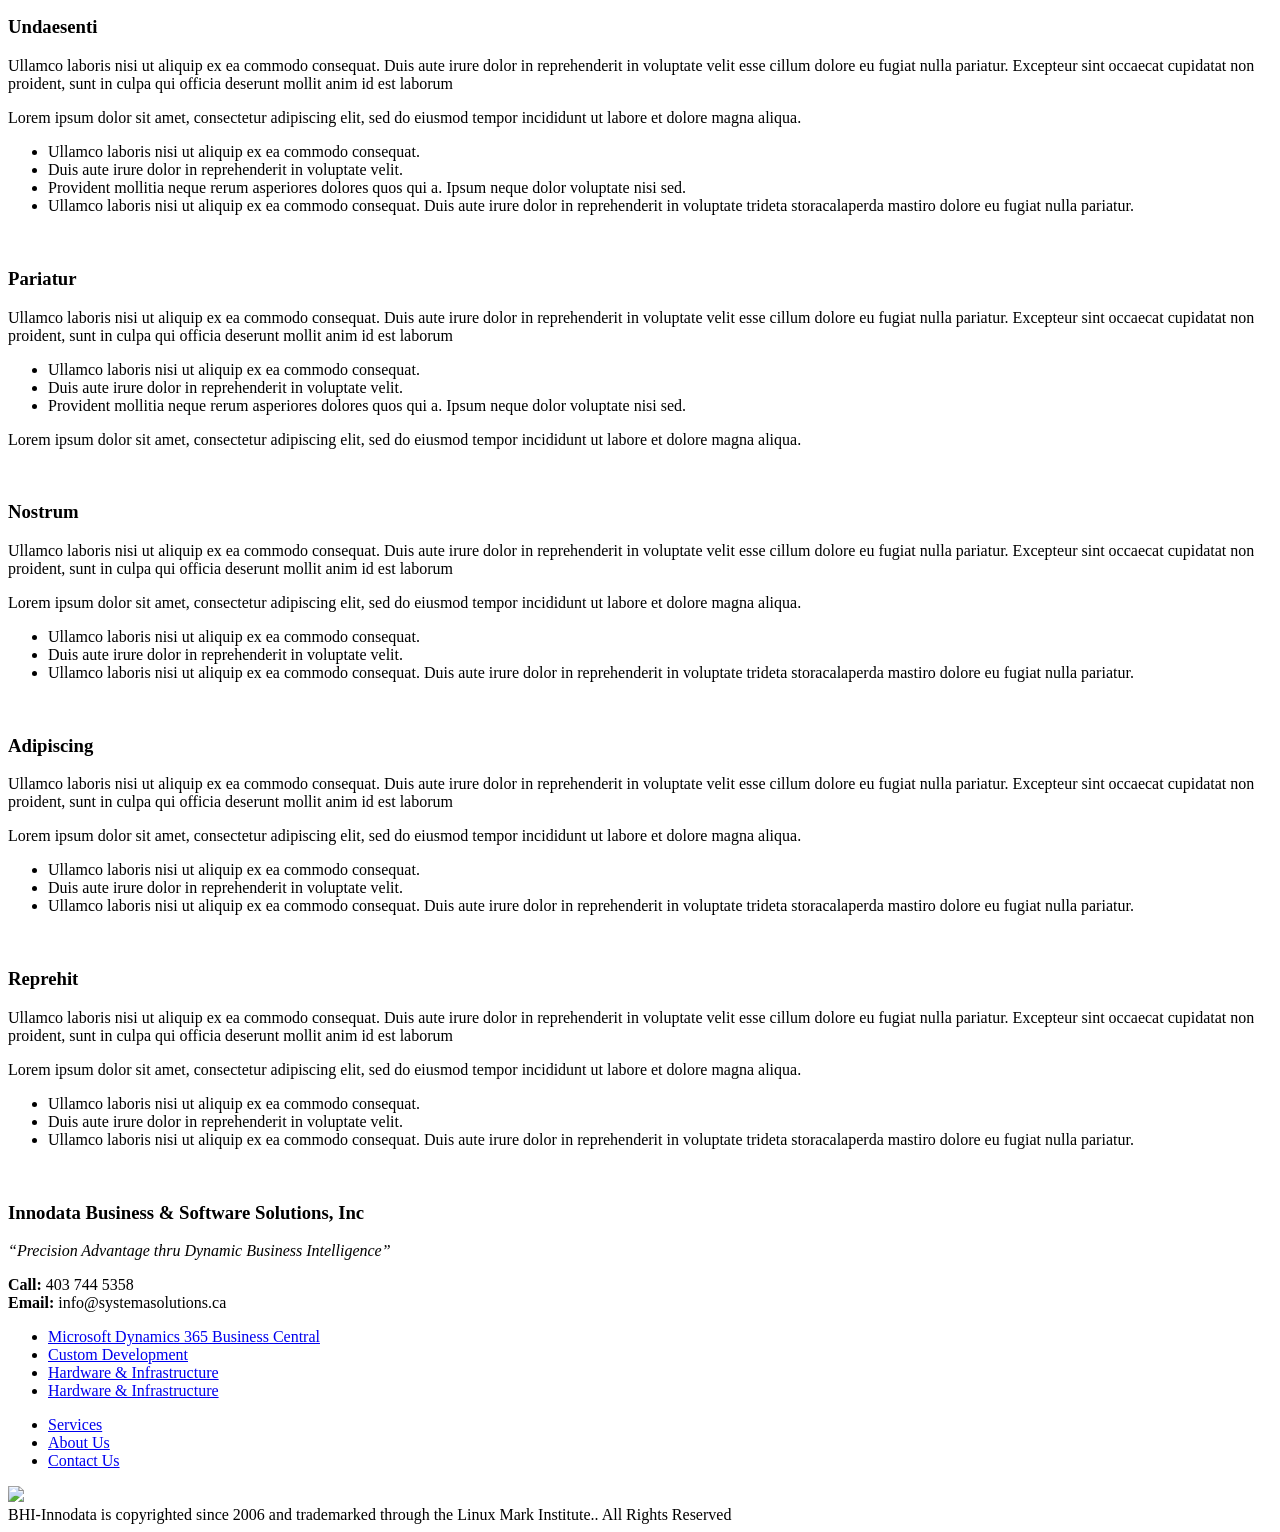
==== commit 7eefd2fd: "commit changes" ====
--- a/assets/css/index.html
+++ b/assets/css/index.html
@@ -4,7 +4,7 @@
 <head>
   <meta charset="utf-8" />
   <meta content="width=device-width, initial-scale=1.0" name="viewport" />
-  <title>BHi-innodata</title>
+  <title>BHI-Innodata</title>
   <meta name="description" content="" />
   <meta name="keywords" content="" />
   <link href="assets/img/innologocolor.png" rel="icon" />
@@ -782,7 +782,7 @@
 
     <div class="container">
       <div class="copyright">
-        BHi-inndodata is copyrighted since 2006 and trademarked through the Linux Mark
+        BHI-Innodata is copyrighted since 2006 and trademarked through the Linux Mark
         Institute.<strong><span></span></strong>. All Rights Reserved
       </div>
 
